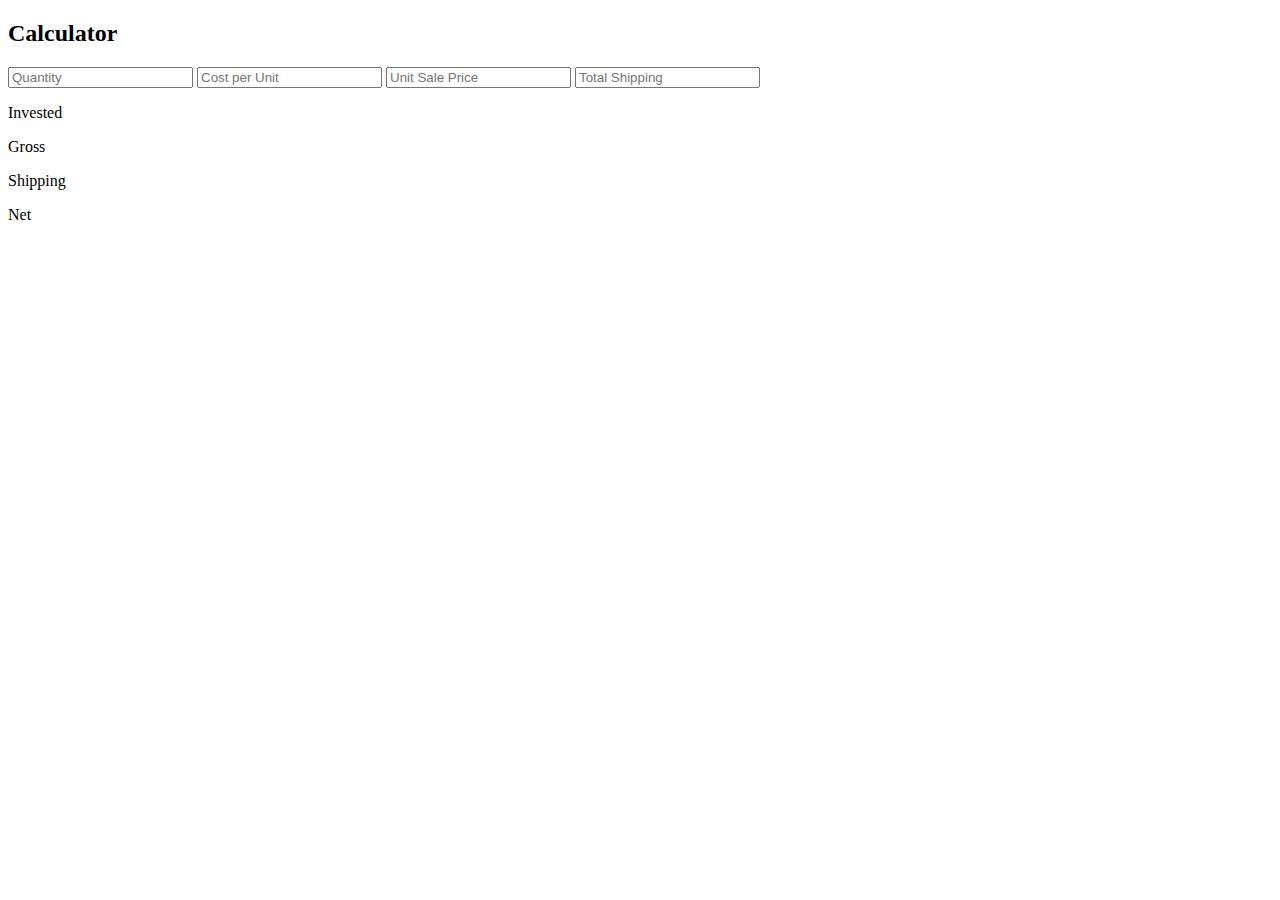
==== public/index.html @ b9d099fa "Testing input type as number" ====
<!DOCTYPE html>
<html lang="en">
<head>
  <meta charset="UTF-8">
  <title>Document</title>
  <meta http-equiv="X-UA-Compatible" content="IE=Edge"/>
	<meta name="viewport" content="width=device-width, initial-scale=1">
	<link rel="stylesheet" href="./css/normalize.css">
  <link rel="stylesheet" href="./css/style.css">
	<link rel="stylesheet" href="./css/font-awesome.min.css">
	<!--<link rel="stylesheet" media="screen and (min-width: 1024px)" href="css/style.css" type="text/css"/>
	<link rel="stylesheet" media="screen and (max-width: 1023px)" href="css/mobile.css" type="text/css"/>-->
	<!--[if lt IE 9]>
		<link rel="stylesheet" type="text/css" href="css/style.css" />
		<script src="js/modernizr.custom-2.8.3.min.js"></script>
		<script src="js/respond.js"></script>
	<![endif]-->
</head>
<body>

  <div class="wrapper">
    <header>
      <h2>Calculator</h2>
    </header>
    <section>
      <input type="number" id="quantity" placeholder="Quantity" title="Quantity">
      <input type="number" id="investment" placeholder="Cost per Unit" title="Cost per Unit">
      <input type="number" id="sale" placeholder="Unit Sale Price" title="Unit sale price">
      <input type="number" id="shipping" placeholder="Total Shipping" title="Total Shipping">
    </section>
    <section>
      <div class="result">
        <div class="label"><p>Invested</p></div>
        <div class="value" value="0"><p id="invested"></p></div>
      </div>
      <div class="result">
        <div id="grossLabel" class="label"><p>Gross</p></div>
        <div id="grossAmt" class="value"><p id="gross" value="0"></p></div>
      </div>
      <div id="shipped" class="result">
        <div class="label"><p>Shipping</p></div>
        <div id="shippedAmt"class="value"><p id="shipAmt" value="0"></p></div>
      </div>
      <div class="result">
        <div class="label"><p>Net</p></div>
        <div id="netAmt" class="value"><p id="net"></p></div>
      </div>
    </section>

    <footer>
      <div>

      </div>
      <div id="copyright">
        <p><a href=""><i class="fa fa-info"></i></a></p>
				<!--<p>Copyright &copy; <script type="text/javascript">document.write(new Date().getFullYear())</script> Chip Eyler, All Rights Reserved.</p>-->
			</div>
    </footer>
  </div>

  <script src="js/jquery-1.11.2.min.js"></script>
  <script src="js/script.js"></script>

</body>
</html>
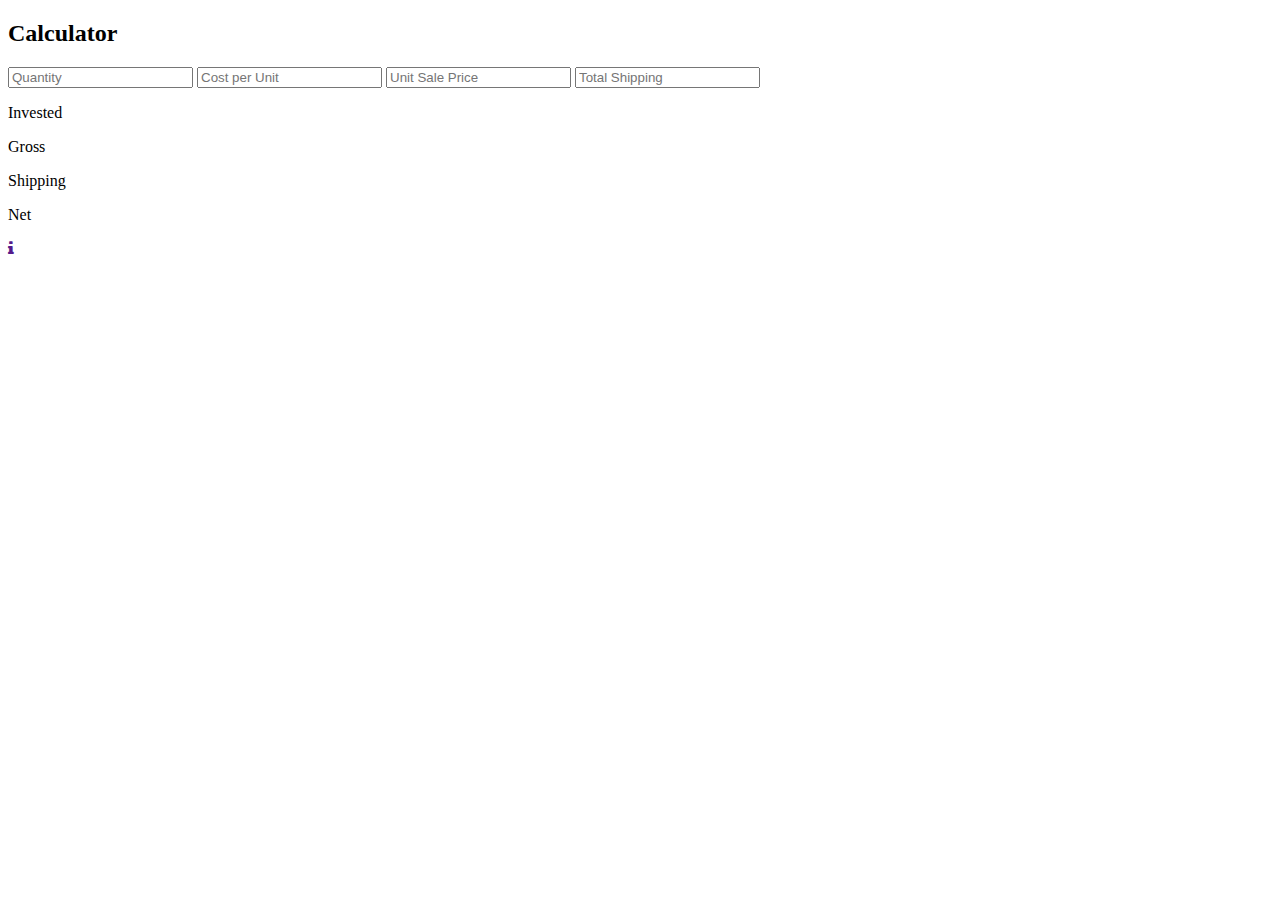
==== commit f1b9a7a3: "Testing input type as number" ====
--- a/public/index.html
+++ b/public/index.html
@@ -8,6 +8,7 @@
 	<link rel="stylesheet" href="./css/normalize.css">
   <link rel="stylesheet" href="./css/style.css">
 	<link rel="stylesheet" href="./css/font-awesome.min.css">
+  <link rel="stylesheet" href="//maxcdn.bootstrapcdn.com/font-awesome/4.3.0/css/font-awesome.min.css">
 	<!--<link rel="stylesheet" media="screen and (min-width: 1024px)" href="css/style.css" type="text/css"/>
 	<link rel="stylesheet" media="screen and (max-width: 1023px)" href="css/mobile.css" type="text/css"/>-->
 	<!--[if lt IE 9]>
